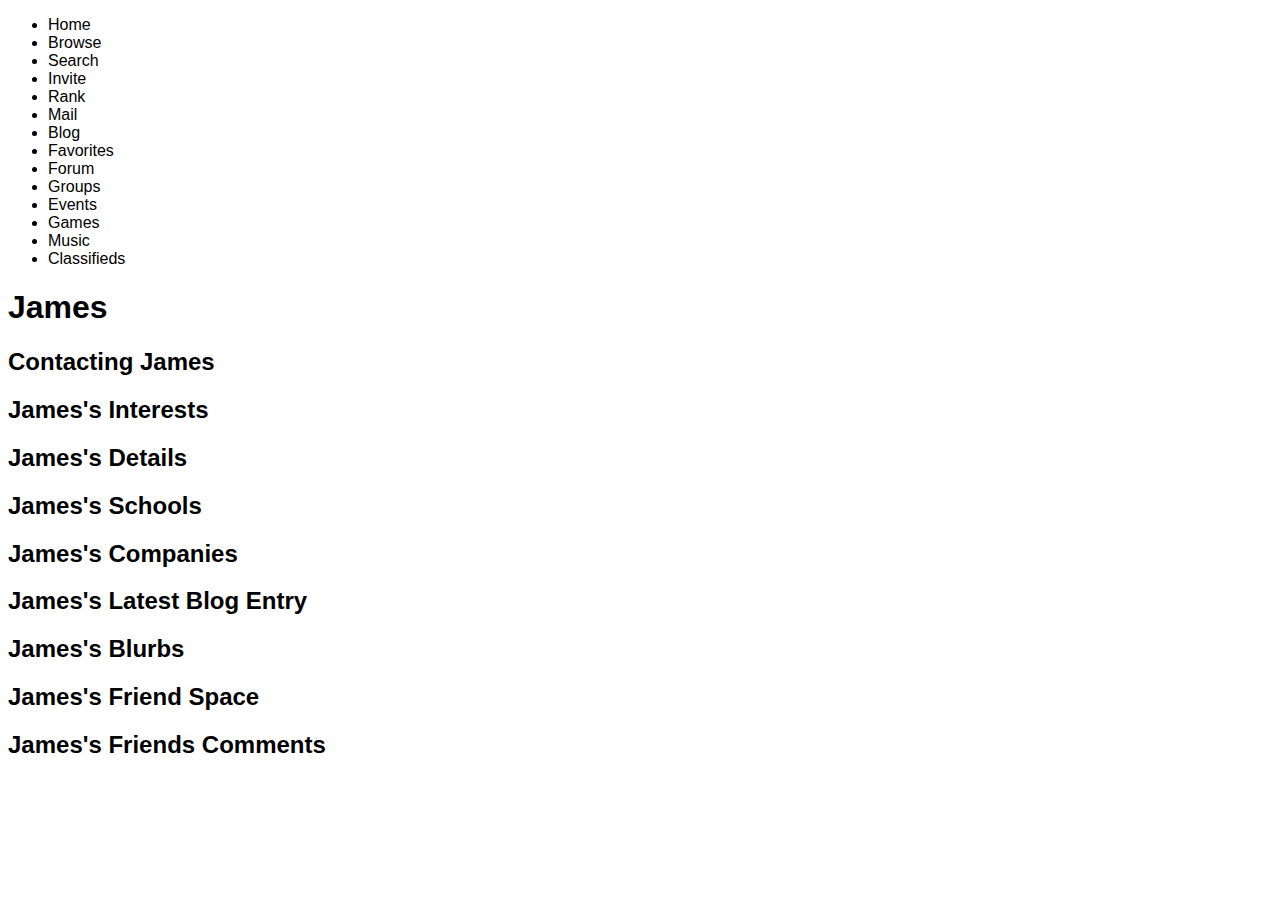
==== src/main/resources/Static/index.html @ 44215773 "Began building HTML framework" ====
<!DOCTYPE html>
<html lang="en">

<head>
	<meta charset="UTF-8">
	<meta name="viewport" content="width=device-width, initial-scale=1.0">
	<link rel="stylesheet" href="css/layout.css">
	<link rel="stylesheet" href="css/style.css">
	<title>MyPlace</title>
</head>

<body>
	<div class="container">
		<header>
			<nav>
				<ul class="navbar">
					<li>Home</li>
					<li>Browse</li>
					<li>Search</li>
					<li>Invite</li>
					<li>Rank</li>
					<li>Mail</li>
					<li>Blog</li>
					<li>Favorites</li>
					<li>Forum</li>
					<li>Groups</li>
					<li>Events</li>
					<li>Games</li>
					<li>Music</li>
					<li>Classifieds</li>
				</ul>
			</nav>
		</header>
		<main>
			<div class="col-left__main">
				<section class="bio">
					<h1>James</h1>
				</section>
				<section class="contact">
					<h2>Contacting James</h2>
				</section>
				<section class="interests">
					<h2>James's Interests</h2>
				</section>
				<section class="details">
					<h2>James's Details</h2>
				</section>
				<section class="schools">
					<h2>James's Schools</h2>
				</section>
				<section class="companies">
					<h2>James's Companies</h2>
				</section>
			</div>
			<div class="col-right__main">
				<section class="blogs">
					<h2>James's Latest Blog Entry</h2>
				</section>
				<section class="blurbs">
					<h2>James's Blurbs</h2>
				</section>
				<section class="friends">
					<h2>James's Friend Space</h2>
				</section>
				<section class="comments">
					<h2>James's Friends Comments</h2>
				</section>
			</div>
		</main>
	</div>
</body>

</html>
---- src/main/resources/Static/css/style.css ----
/* 
header background   003399
nav background      6698cb
card border         6698cb
title column bg     b1d0f0
content column bg   d5e8fb
titlebar bg         ffcc99
thumb bg            ff9933
comment bg          f9d6b4 
*/

body{
  font-family: Verdana, Geneva, Tahoma, sans-serif;
}
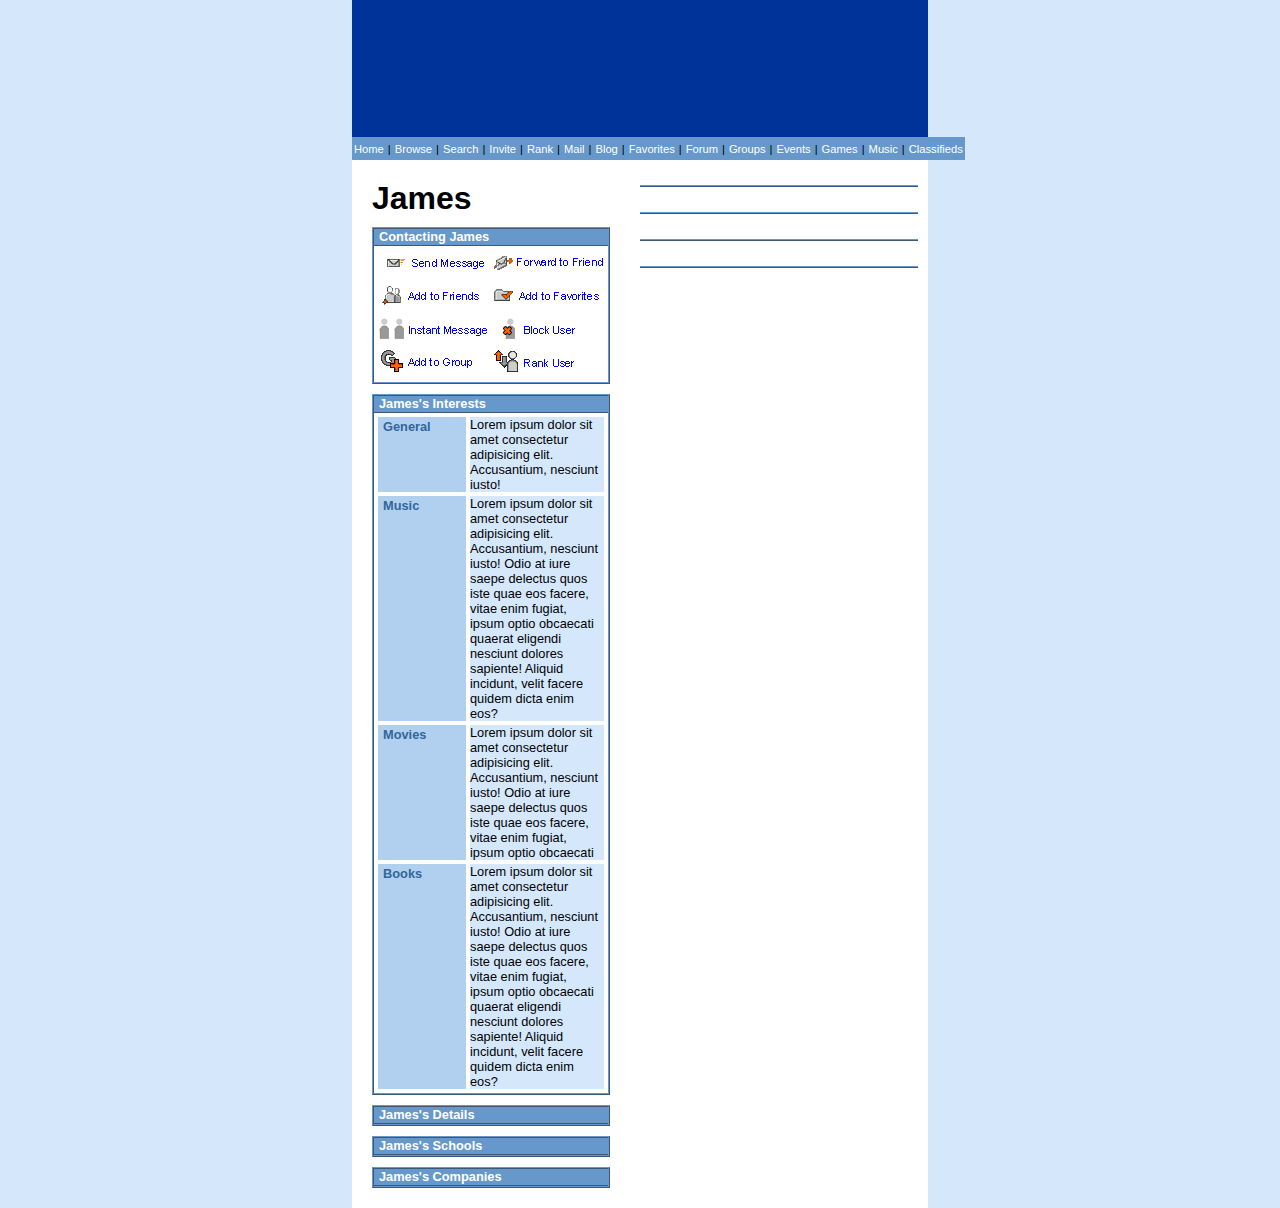
==== commit 102ee7db: "Fleshed out static prototype with grid and styling" ====
--- a/src/main/resources/Static/index.html
+++ b/src/main/resources/Static/index.html
@@ -10,63 +10,111 @@
 </head>
 
 <body>
-	<div class="container">
+	<div class="grid-container">
 		<header>
 			<nav>
 				<ul class="navbar">
 					<li>Home</li>
+					<li><span>|</span></li>
 					<li>Browse</li>
+					<li><span>|</span></li>
 					<li>Search</li>
+					<li><span>|</span></li>
 					<li>Invite</li>
+					<li><span>|</span></li>
 					<li>Rank</li>
+					<li><span>|</span></li>
 					<li>Mail</li>
+					<li><span>|</span></li>
 					<li>Blog</li>
+					<li><span>|</span></li>
 					<li>Favorites</li>
+					<li><span>|</span></li>
 					<li>Forum</li>
+					<li><span>|</span></li>
 					<li>Groups</li>
+					<li><span>|</span></li>
 					<li>Events</li>
+					<li><span>|</span></li>
 					<li>Games</li>
+					<li><span>|</span></li>
 					<li>Music</li>
+					<li><span>|</span></li>
 					<li>Classifieds</li>
 				</ul>
 			</nav>
 		</header>
-		<main>
-			<div class="col-left__main">
-				<section class="bio">
-					<h1>James</h1>
-				</section>
-				<section class="contact">
-					<h2>Contacting James</h2>
-				</section>
-				<section class="interests">
-					<h2>James's Interests</h2>
-				</section>
-				<section class="details">
-					<h2>James's Details</h2>
-				</section>
-				<section class="schools">
-					<h2>James's Schools</h2>
-				</section>
-				<section class="companies">
-					<h2>James's Companies</h2>
-				</section>
-			</div>
-			<div class="col-right__main">
-				<section class="blogs">
-					<h2>James's Latest Blog Entry</h2>
-				</section>
-				<section class="blurbs">
-					<h2>James's Blurbs</h2>
-				</section>
-				<section class="friends">
-					<h2>James's Friend Space</h2>
-				</section>
-				<section class="comments">
-					<h2>James's Friends Comments</h2>
-				</section>
-			</div>
-		</main>
+
+		<div class="grid-col-left col">
+			<section id="bio">
+				<h1>James</h1>
+				<div class="content">
+
+				</div>
+			</section>
+			<section id="contact">
+				<h2>Contacting James</h2>
+				<div class="content">
+					<a href=""><img src="images/sendMailIcon.gif" alt="Send Message"></a>
+					<a href=""><img src="images/forwardMailIcon.gif" alt="Forward to Friend"></a>
+					<a href=""><img src="images/addFriendIcon.gif" alt="Add to Friends"></a>
+					<a href=""><img src="images/addFavoritesIcon.gif" alt="Add to Favorites"></a>
+					<a href=""><img src="images/messagefriend.gif" alt="Instant Message"></a>
+					<a href=""><img src="images/blockuser.gif" alt="SBlock User"></a>
+					<a href=""><img src="images/icon_add_to_group.gif" alt="Add to Group"></a>
+					<a href=""><img src="images/icon_rank_user4.gif" alt="Rank User"></a>
+				</div>
+
+
+			</section>
+			<section id="interests">
+				<h2>James's Interests</h2>
+				<div class="content">
+					<div class="content-title">General</div>
+					<div class="content-area">Lorem ipsum dolor sit amet consectetur adipisicing elit.
+						Accusantium, nesciunt iusto! </div>
+					<div class="content-title">Music</div>
+					<div class="content-area">Lorem ipsum dolor sit amet consectetur adipisicing elit.
+						Accusantium, nesciunt iusto! Odio at iure saepe delectus quos iste quae eos facere,
+						vitae enim fugiat, ipsum optio obcaecati quaerat eligendi nesciunt dolores sapiente!
+						Aliquid incidunt, velit facere quidem dicta enim eos?</div>
+					<div class="content-title">Movies</div>
+					<div class="content-area">Lorem ipsum dolor sit amet consectetur adipisicing elit.
+						Accusantium, nesciunt iusto! Odio at iure saepe delectus quos iste quae eos facere,
+						vitae enim fugiat, ipsum optio obcaecati </div>
+					<div class="content-title">Books</div>
+					<div class="content-area">Lorem ipsum dolor sit amet consectetur adipisicing elit.
+						Accusantium, nesciunt iusto! Odio at iure saepe delectus quos iste quae eos facere,
+						vitae enim fugiat, ipsum optio obcaecati quaerat eligendi nesciunt dolores sapiente!
+						Aliquid incidunt, velit facere quidem dicta enim eos?</div>
+				</div>
+			</section>
+			<section id="details">
+				<h2>James's Details</h2>
+			</section>
+			<section id="schools">
+				<h2>James's Schools</h2>
+			</section>
+			<section id="companies">
+				<h2>James's Companies</h2>
+			</section>
+		</div> <!-- GRID-COL-LEFT -->
+
+		<div class="grid-col-right">
+			<section id="blogs">
+				<h2>James's Latest Blog Entry</h2>
+			</section>
+			<section id="blurbs">
+				<h2>James's Blurbs</h2>
+			</section>
+			<section id="friends">
+				<h2>James's Friend Space</h2>
+			</section>
+			<section id="comments">
+				<h2>James's Friends Comments</h2>
+			</section>
+		</div> <!-- GRID-COL-RIGHT -->
+
 	</div>
 </body>
 
--- a/src/main/resources/Static/css/layout.css
+++ b/src/main/resources/Static/css/layout.css
@@ -0,0 +1,56 @@
+.grid-container{
+  display: grid;
+  width: 45%;
+  grid-template-columns: 2fr 3fr;
+  grid-template-rows: 10rem 1fr;
+  margin: 0 auto;
+}
+
+header{
+  grid-column: 1/3;
+  display: grid;
+  grid-template-rows: 6fr 1fr;
+}
+
+header nav{
+  grid-row:2;
+}
+
+header nav ul{
+  display: flex;
+
+}
+
+/* LEFT COLUMN */
+
+.grid-col-left{
+  grid-column: 1;
+  grid-row: 2;
+}
+
+#contact .content{
+  display: grid;
+  padding: 2px;
+  grid-template-columns: 1fr 1fr;
+  grid-template-rows: repeat(4 1fr);
+}
+
+#interests .content{
+  display:grid;
+  grid-template-columns: 2fr 3fr;
+  grid-template-rows: auto;
+  margin: 2px;
+}
+
+#interests .content div{
+  margin: 2px;
+}
+
+
+
+/* RIGHT COLUMN */
+
+.grid-col-right{
+  grid-column: 2;
+  grid-row: 2;
+}--- a/src/main/resources/Static/css/style.css
+++ b/src/main/resources/Static/css/style.css
@@ -1,14 +1,131 @@
-/* 
-header background   003399
-nav background      6698cb
-card border         6698cb
-title column bg     b1d0f0
-content column bg   d5e8fb
-titlebar bg         ffcc99
-thumb bg            ff9933
-comment bg          f9d6b4 
-*/
+
+/* GLOBAL */
+
+:root{
+  --color-header-bg: #003399;
+  --color-trim: #6698cb;
+  --color-left-col-drk: #b1d0f0;
+  --color-left-col-lgt: #d5e8fb;
+  --color-right-col-title: #ffcc99;
+  --color-right-col-drk: #ff9933;
+  --color-right-col-lgt: #f9d6b4;
+  --color-text-lgt-blu: #336699;
+}
+
+
+* {
+  margin: 0;
+  padding: 0;
+
+}
+
+*,
+*::before,
+*::after {
+  box-sizing: border-box;
+}
+
+h2{
+  font-size: .8rem;
+  padding-left: 5px;
+}
+
+/* BODY */
 
 body{
   font-family: Verdana, Geneva, Tahoma, sans-serif;
-}+
+  background-color: var(--color-left-col-lgt);
+}
+
+.grid-container{
+  background-color: white;
+}
+
+/* HEADER */
+
+header{
+  background-color: var(--color-header-bg);
+}
+header nav{
+  background-color: var(--color-trim);
+}
+
+header nav ul{
+  list-style-type: none;
+  font-size: .7rem;
+  height:100%;
+  display: flex;
+  justify-content: center;
+  align-items: center;
+}
+
+header nav ul li{
+  color: white;
+  margin: 0 2px 0 2px;
+}
+
+header nav ul span{
+  color: black;
+}
+
+/* COLUMNS */
+
+.col{
+  padding: 10px;
+}
+
+/* SECTIONS */
+section{
+  margin: 10px;
+}
+
+section h2{
+  color:white;
+  border-bottom: 2px ridge var(--color-trim);
+}
+
+/* LEFT COLUMN */
+
+.grid-col-left{
+}
+
+.grid-col-left section{
+  border: 2px ridge var(--color-trim);
+}
+
+.grid-col-left section h2{
+  background-color: #6698cb;
+}
+
+#bio{
+  border: 0px;
+}
+
+#contact{
+  
+}
+
+#interests .content{
+  font-size: 0.8rem;
+}
+
+#interests .content-title{
+  background-color: var(--color-left-col-drk);
+  color: var(--color-text-lgt-blu);
+  padding-left: 5px;
+  padding-top: 2px;;
+  font-weight: 600;
+}
+
+#interests .content-area{
+  background-color: var(--color-left-col-lgt);
+}
+
+/* RIGHT COLUMN */
+
+.grid-col-right{
+}
+
+
+
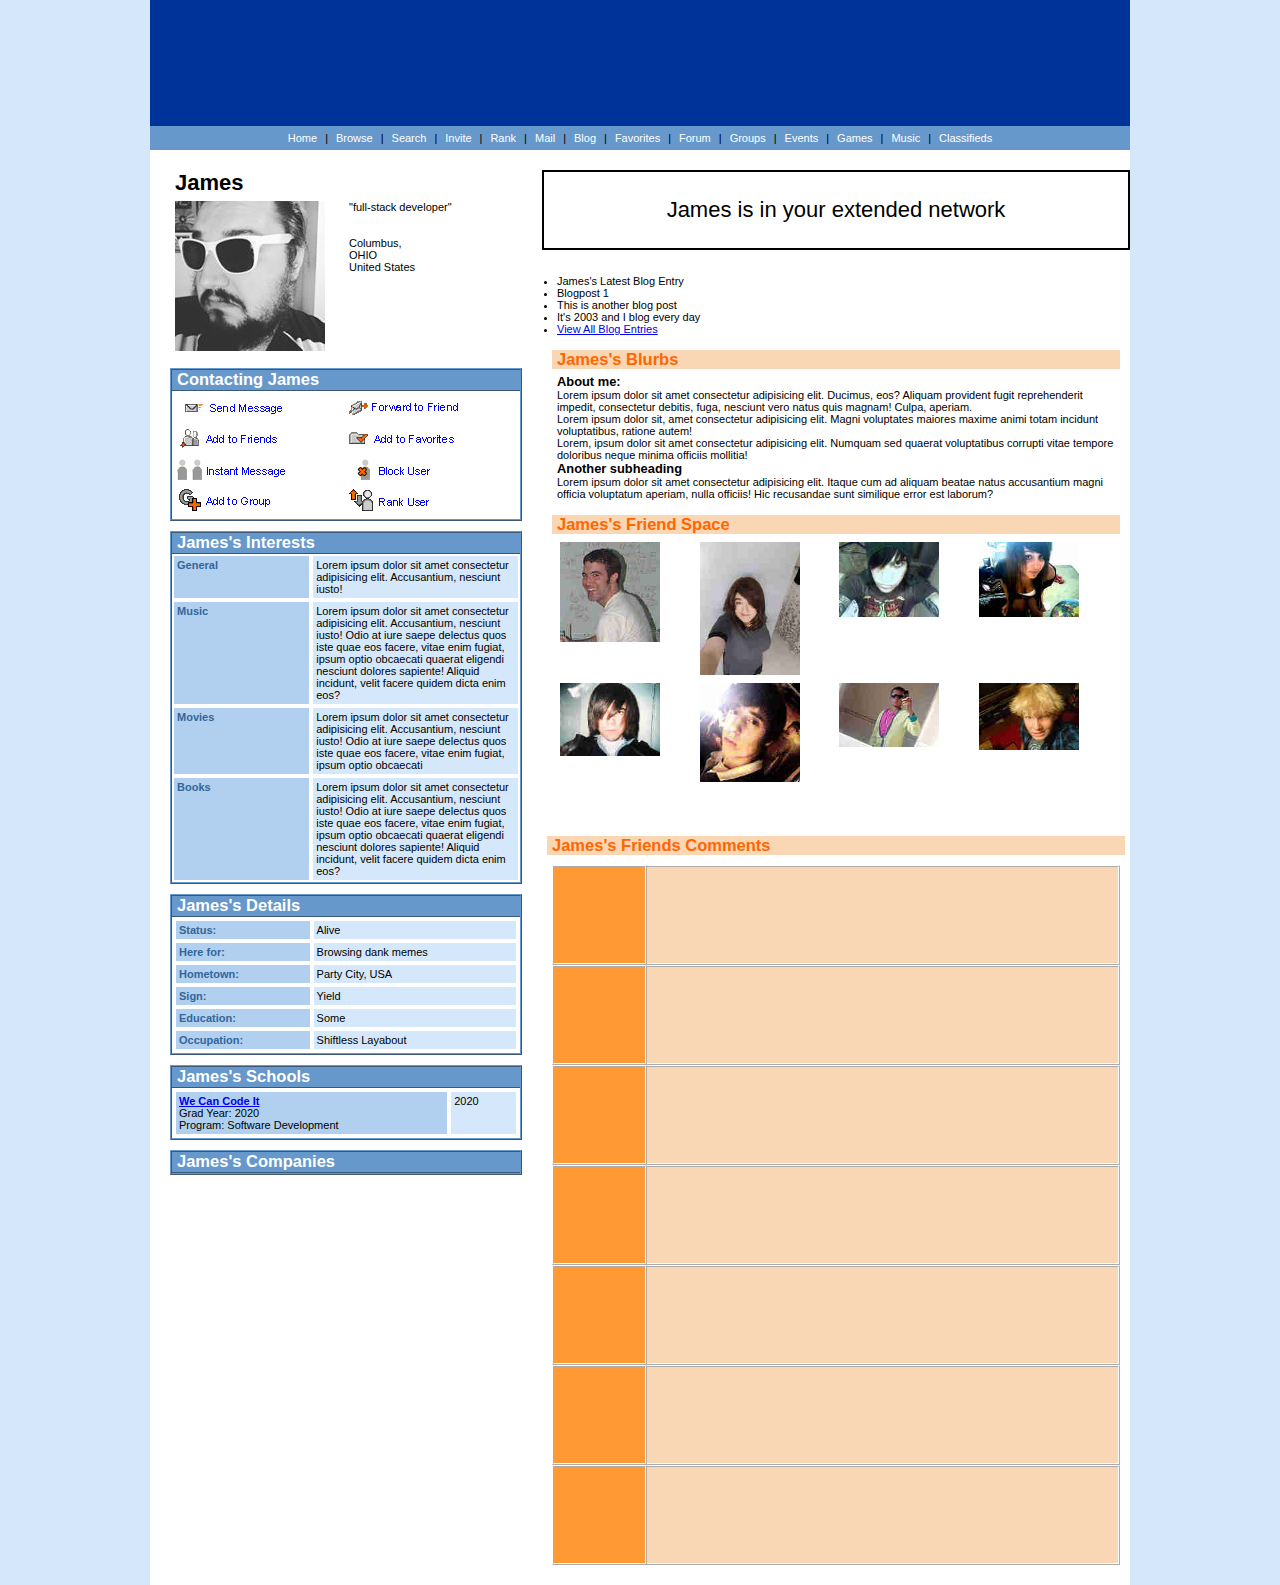
==== commit 68c4d49c: "Nearly finished with index.html prototype" ====
--- a/src/main/resources/Static/index.html
+++ b/src/main/resources/Static/index.html
@@ -49,7 +49,17 @@
 			<section id="bio">
 				<h1>James</h1>
 				<div class="content">
-
+					<div class="bio-col-left">
+						<img src="images/0.jpeg" alt="Selfie"></div>
+					<div class="bio-col-right">
+						<p>"full-stack developer"</p>
+						<br>
+						<br>
+						<p>Columbus,</p>
+						<p>OHIO</p>
+						<p>United States</p>
+
+					</div>
 				</div>
 			</section>
 			<section id="contact">
@@ -91,27 +101,121 @@
 			</section>
 			<section id="details">
 				<h2>James's Details</h2>
+				<div class="content">
+					<div class="content-title">Status:</div>
+					<div class="content-area">Alive</div>
+					<div class="content-title">Here for:</div>
+					<div class="content-area">Browsing dank memes</div>
+					<div class="content-title">Hometown:</div>
+					<div class="content-area">Party City, USA</div>
+					<div class="content-title">Sign:</div>
+					<div class="content-area">Yield</div>
+					<div class="content-title">Education:</div>
+					<div class="content-area">Some</div>
+					<div class="content-title">Occupation:</div>
+					<div class="content-area">Shiftless Layabout</div>
+				</div>
 			</section>
 			<section id="schools">
 				<h2>James's Schools</h2>
+				<div class="content">
+					<div class="content-title">
+						<a href="#">We Can Code It</a>
+						<p>Grad Year: 2020</p>
+						<p>Program: Software Development</p>
+					</div>
+					<div class="content-area">2020</div>
+				</div>
 			</section>
 			<section id="companies">
+				<div class="content">
+
+				</div>
 				<h2>James's Companies</h2>
 			</section>
 		</div> <!-- GRID-COL-LEFT -->
 
 		<div class="grid-col-right">
+			<section id="network">
+				<p>James is in your extended network</p>
+			</section>
 			<section id="blogs">
-				<h2>James's Latest Blog Entry</h2>
+
+				<div class="content">
+					<ul>
+						<li>James's Latest Blog Entry</li>
+						<li>Blogpost 1</li>
+						<li>This is another blog post</li>
+						<li>It's 2003 and I blog every day</li>
+						<li><a href="#">View All Blog Entries</a></li>
+					</ul>
+
+				</div>
 			</section>
 			<section id="blurbs">
 				<h2>James's Blurbs</h2>
+				<div class="content">
+					<h3>About me:</h3>
+					<p>Lorem ipsum dolor sit amet consectetur adipisicing elit.
+						Ducimus, eos? Aliquam provident fugit reprehenderit impedit,
+						consectetur debitis, fuga, nesciunt vero natus
+						quis magnam! Culpa, aperiam.</p>
+					<p>Lorem ipsum dolor sit, amet consectetur adipisicing elit. Magni
+						voluptates maiores maxime animi totam incidunt voluptatibus, ratione autem!</p>
+					<p>Lorem, ipsum dolor sit amet consectetur adipisicing elit. Numquam sed quaerat
+						voluptatibus corrupti vitae tempore doloribus neque minima officiis mollitia!</p>
+					<h3>Another subheading</h3>
+					<p>Lorem ipsum dolor sit amet consectetur adipisicing elit. Itaque cum ad aliquam
+						beatae natus accusantium magni officia voluptatum aperiam, nulla officiis! Hic
+						recusandae sunt similique error est laborum?</p>
+				</div>
 			</section>
 			<section id="friends">
 				<h2>James's Friend Space</h2>
+				<div class="content">
+					<div><img src="images/friend1.jpg" alt="Friend1"></div>
+					<div><img src="images/friend2.jpg" alt="Friend2"></div>
+					<div><img src="images/friend3.jpg" alt="Friend3"></div>
+					<div><img src="images/friend4.jpg" alt="Friend4"></div>
+					<div><img src="images/friend5.jpg" alt="Friend5"></div>
+					<div><img src="images/friend6.jpg" alt="Friend6"></div>
+					<div><img src="images/friend7.jpg" alt="Friend7"></div>
+					<div><img src="images/friend8.jpg" alt="Friend8"></div>
+				</div>
 			</section>
 			<section id="comments">
 				<h2>James's Friends Comments</h2>
+				<div id="comments">
+					<div class="comment">
+						<div class="comment-thumb"></div>
+						<div class="comment-text"></div>
+					</div>
+					<div class="comment">
+						<div class="comment-thumb"></div>
+						<div class="comment-text"></div>
+					</div>
+					<div class="comment">
+						<div class="comment-thumb"></div>
+						<div class="comment-text"></div>
+					</div>
+					<div class="comment">
+						<div class="comment-thumb"></div>
+						<div class="comment-text"></div>
+					</div>
+					<div class="comment">
+						<div class="comment-thumb"></div>
+						<div class="comment-text"></div>
+					</div>
+					<div class="comment">
+						<div class="comment-thumb"></div>
+						<div class="comment-text"></div>
+					</div>
+					<div class="comment">
+						<div class="comment-thumb"></div>
+						<div class="comment-text"></div>
+					</div>
+
+				</div>
 			</section>
 		</div> <!-- GRID-COL-RIGHT -->
 
--- a/src/main/resources/Static/css/layout.css
+++ b/src/main/resources/Static/css/layout.css
@@ -1,8 +1,7 @@
 .grid-container{
   display: grid;
-  width: 45%;
   grid-template-columns: 2fr 3fr;
-  grid-template-rows: 10rem 1fr;
+  grid-template-rows: 150px auto;
   margin: 0 auto;
 }
 
@@ -28,6 +27,13 @@
   grid-row: 2;
 }
 
+#bio .content{
+  display: grid;
+  padding: 2px;
+  grid-template-columns: 1fr 1fr;
+ }
+ 
+
 #contact .content{
   display: grid;
   padding: 2px;
@@ -39,13 +45,22 @@
   display:grid;
   grid-template-columns: 2fr 3fr;
   grid-template-rows: auto;
+}
+
+
+#details .content{
+  display:grid;
+  grid-template-columns: 2fr 3fr;
+  grid-template-rows: auto;
   margin: 2px;
 }
 
-#interests .content div{
+#schools .content{
+  display:grid;
+  grid-template-columns: 4fr 1fr;
+  grid-template-rows: auto;
   margin: 2px;
 }
-
 
 
 /* RIGHT COLUMN */
@@ -53,4 +68,20 @@
 .grid-col-right{
   grid-column: 2;
   grid-row: 2;
+}
+
+#friends .content{
+  display:grid;
+  grid-template-columns: 1fr 1fr 1fr 1fr;
+  grid-template-rows: 1fr 1fr;
+}
+
+#comments{
+  display:flex;
+  flex-direction: column;
+}
+
+.comment{
+  display: grid;
+  grid-template-columns: 1fr 5fr;
 }--- a/src/main/resources/Static/css/style.css
+++ b/src/main/resources/Static/css/style.css
@@ -10,13 +10,15 @@
   --color-right-col-drk: #ff9933;
   --color-right-col-lgt: #f9d6b4;
   --color-text-lgt-blu: #336699;
+  --color-text-drk-orn: #FF6600;
+
+  font-size: 11px;
 }
 
 
 * {
   margin: 0;
   padding: 0;
-
 }
 
 *,
@@ -25,21 +27,26 @@
   box-sizing: border-box;
 }
 
-h2{
-  font-size: .8rem;
-  padding-left: 5px;
+html{
+
 }
-
-/* BODY */
-
 body{
-  font-family: Verdana, Geneva, Tahoma, sans-serif;
+  font-family: Arial, Helvetica, sans-serif;
 
   background-color: var(--color-left-col-lgt);
 }
 
+
+h1{
+  padding-left: 5px;
+}
+h2{
+  padding-left: 5px;
+}
+
 .grid-container{
   background-color: white;
+  width: 980px;
 }
 
 /* HEADER */
@@ -53,7 +60,6 @@
 
 header nav ul{
   list-style-type: none;
-  font-size: .7rem;
   height:100%;
   display: flex;
   justify-content: center;
@@ -63,6 +69,8 @@
 header nav ul li{
   color: white;
   margin: 0 2px 0 2px;
+  padding: 6px 2px;
+
 }
 
 header nav ul span{
@@ -80,14 +88,15 @@
   margin: 10px;
 }
 
-section h2{
-  color:white;
-  border-bottom: 2px ridge var(--color-trim);
+.content div{
+  padding: 3px;
 }
 
 /* LEFT COLUMN */
 
-.grid-col-left{
+.grid-col-left section h2{
+ color:white;
+ border-bottom: 2px ridge var(--color-trim);
 }
 
 .grid-col-left section{
@@ -102,30 +111,76 @@
   border: 0px;
 }
 
-#contact{
-  
-}
-
-#interests .content{
-  font-size: 0.8rem;
-}
-
-#interests .content-title{
+.content-title{
   background-color: var(--color-left-col-drk);
   color: var(--color-text-lgt-blu);
   padding-left: 5px;
   padding-top: 2px;;
   font-weight: 600;
+  margin: 2px;
+
 }
 
-#interests .content-area{
+.content-title p{
+ color: initial;
+ font-weight: initial;
+}
+
+.content-area{
   background-color: var(--color-left-col-lgt);
+  margin: 2px;
+
 }
 
 /* RIGHT COLUMN */
 
-.grid-col-right{
+.grid-col-right section h2{
+  color:var(--color-text-drk-orn);
+  background-color: var(--color-right-col-lgt);
+}
+
+.grid-col-right .content{
+  padding: 5px;
+}
+
+#network {
+  margin: 20px auto;
+  border: 2px solid black;
+}
+
+#network p{
+  font-size: 2rem;
+  text-align: center;
+  padding: 25px 0;
 }
 
 
 
+#blogs{
+}
+
+#comments{
+  margin: 10px 5px;
+}
+.comment{
+  height: 100px;
+}
+
+.comment-thumb{
+  background-color: var(--color-right-col-drk);
+  border: 2px ridge white;
+}
+
+.comment-text{
+  background-color: var(--color-right-col-lgt);
+  border: 2px ridge white;
+  border-left: none;
+  border-bottom: none;
+}
+
+.comment-text:last-of-type{
+  border-bottom: 2px ridge white;
+}
+
+
+
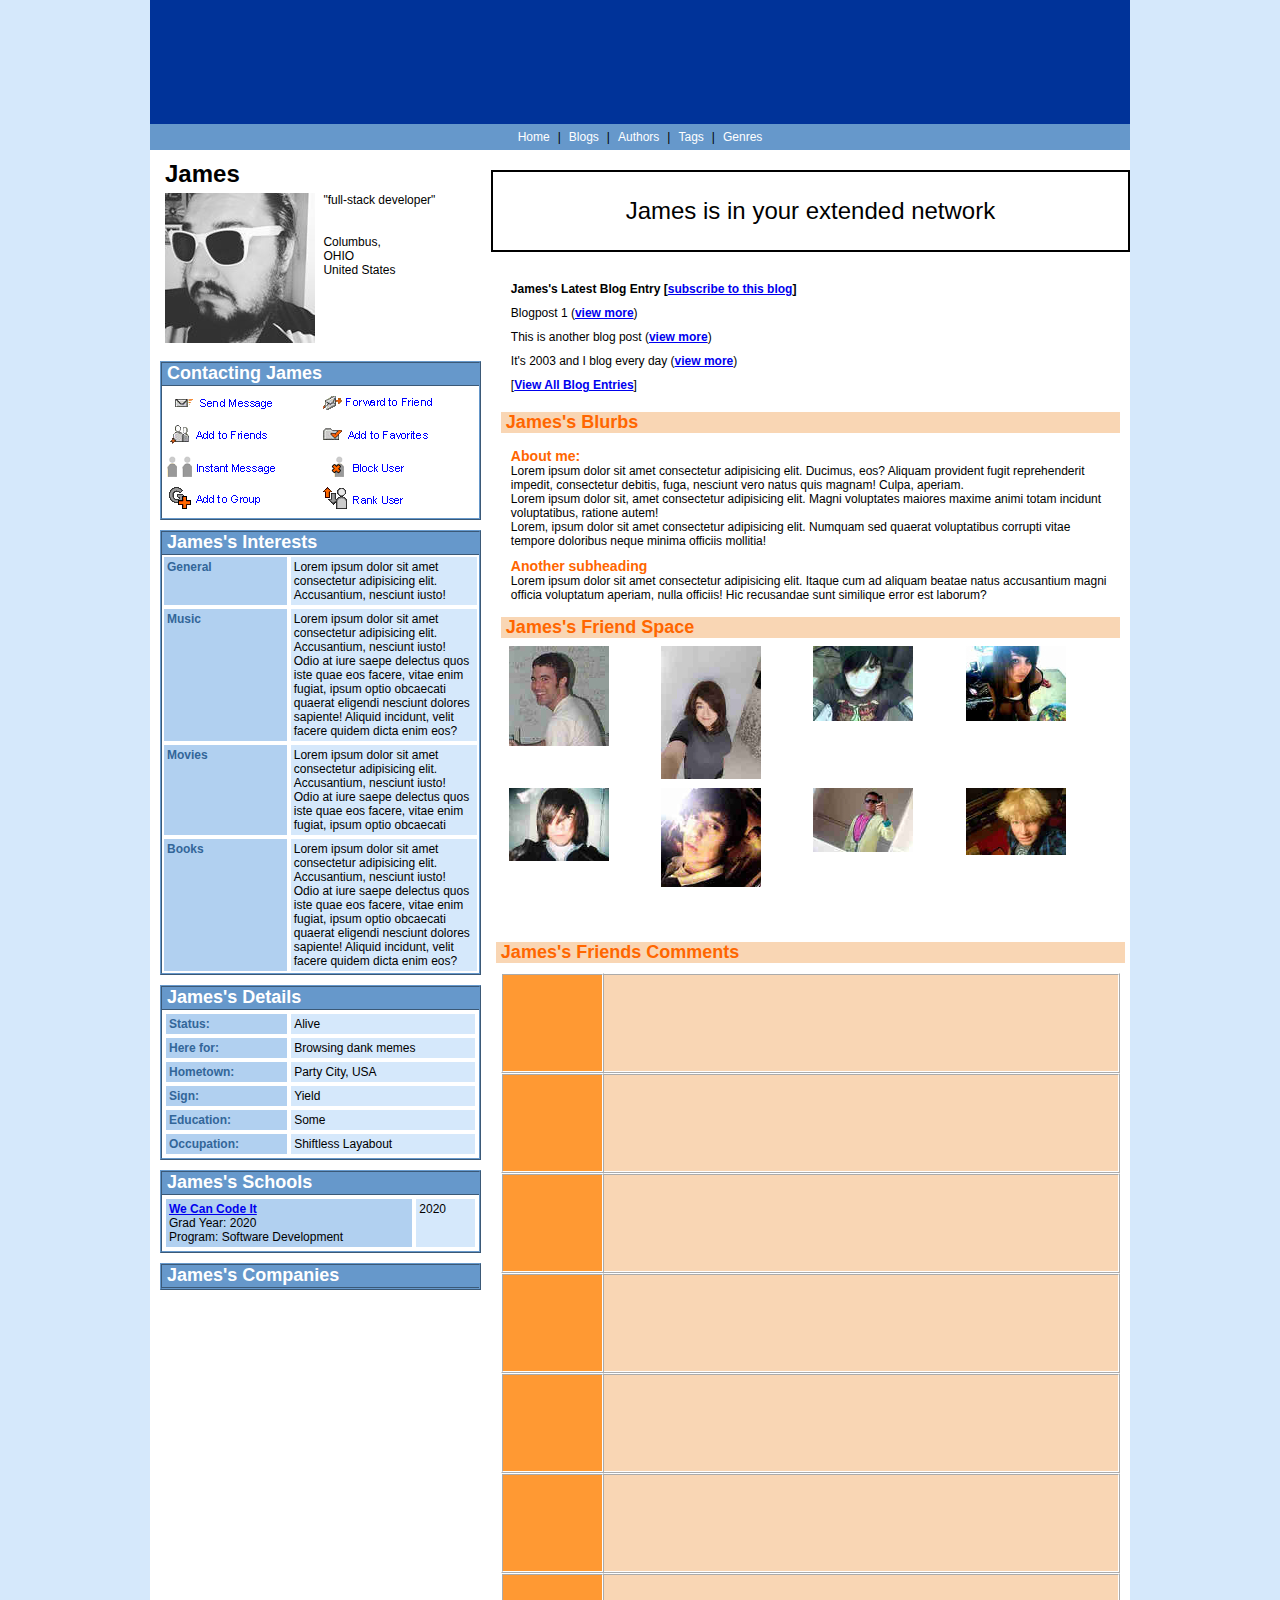
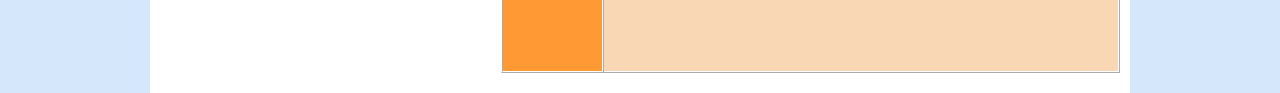
==== commit 95c85f0a: "Created prototype pages for authors, tags, posts, and genres" ====
--- a/src/main/resources/Static/index.html
+++ b/src/main/resources/Static/index.html
@@ -14,33 +14,15 @@
 		<header>
 			<nav>
 				<ul class="navbar">
-					<li>Home</li>
-					<li><span>|</span></li>
-					<li>Browse</li>
-					<li><span>|</span></li>
-					<li>Search</li>
-					<li><span>|</span></li>
-					<li>Invite</li>
-					<li><span>|</span></li>
-					<li>Rank</li>
-					<li><span>|</span></li>
-					<li>Mail</li>
-					<li><span>|</span></li>
-					<li>Blog</li>
-					<li><span>|</span></li>
-					<li>Favorites</li>
-					<li><span>|</span></li>
-					<li>Forum</li>
-					<li><span>|</span></li>
-					<li>Groups</li>
-					<li><span>|</span></li>
-					<li>Events</li>
-					<li><span>|</span></li>
-					<li>Games</li>
-					<li><span>|</span></li>
-					<li>Music</li>
-					<li><span>|</span></li>
-					<li>Classifieds</li>
+					<li><a href="index.html">Home</a> </li>
+					<li><span>|</span></li>
+					<li><a href="blogs.html">Blogs</a></li>
+					<li><span>|</span></li>
+					<li><a href="authors.html">Authors</a></li>
+					<li><span>|</span></li>
+					<li><a href="tags.html">Tags</a></li>
+					<li><span>|</span></li>
+					<li><a href="genres.html">Genres</a></li>
 				</ul>
 			</nav>
 		</header>
@@ -60,7 +42,7 @@
 						<p>United States</p>
 
 					</div>
-				</div>
+				</div><!-- CONTENT -->
 			</section>
 			<section id="contact">
 				<h2>Contacting James</h2>
@@ -73,7 +55,7 @@
 					<a href=""><img src="images/blockuser.gif" alt="SBlock User"></a>
 					<a href=""><img src="images/icon_add_to_group.gif" alt="Add to Group"></a>
 					<a href=""><img src="images/icon_rank_user4.gif" alt="Rank User"></a>
-				</div>
+				</div><!-- CONTENT -->
 
 
 			</section>
@@ -97,7 +79,7 @@
 						Accusantium, nesciunt iusto! Odio at iure saepe delectus quos iste quae eos facere,
 						vitae enim fugiat, ipsum optio obcaecati quaerat eligendi nesciunt dolores sapiente!
 						Aliquid incidunt, velit facere quidem dicta enim eos?</div>
-				</div>
+				</div><!-- CONTENT -->
 			</section>
 			<section id="details">
 				<h2>James's Details</h2>
@@ -114,7 +96,7 @@
 					<div class="content-area">Some</div>
 					<div class="content-title">Occupation:</div>
 					<div class="content-area">Shiftless Layabout</div>
-				</div>
+				</div><!-- CONTENT -->
 			</section>
 			<section id="schools">
 				<h2>James's Schools</h2>
@@ -125,12 +107,12 @@
 						<p>Program: Software Development</p>
 					</div>
 					<div class="content-area">2020</div>
-				</div>
+				</div><!-- CONTENT -->
 			</section>
 			<section id="companies">
 				<div class="content">
 
-				</div>
+				</div><!-- CONTENT -->
 				<h2>James's Companies</h2>
 			</section>
 		</div> <!-- GRID-COL-LEFT -->
@@ -142,18 +124,18 @@
 			<section id="blogs">
 
 				<div class="content">
-					<ul>
-						<li>James's Latest Blog Entry</li>
-						<li>Blogpost 1</li>
-						<li>This is another blog post</li>
-						<li>It's 2003 and I blog every day</li>
-						<li><a href="#">View All Blog Entries</a></li>
+					<ul class="blog-entries">
+						<li class="blog-link">James's Latest Blog Entry [<a href="#">subscribe to this blog</a>] </li>
+						<li>Blogpost 1 (<a href="#"" class=" blog-link">view more</a>)</li>
+						<li>This is another blog post (<a href="#"" class=" blog-link">view more</a>)</li>
+						<li>It's 2003 and I blog every day (<a href="#"" class=" blog-link">view more</a>)</li>
+						<li>[<a href=" #" class="blog-link">View All Blog Entries</a>]</li>
 					</ul>
 
-				</div>
+				</div><!-- CONTENT -->
 			</section>
 			<section id="blurbs">
-				<h2>James's Blurbs</h2>
+				<h2 class="col-right-sub">James's Blurbs</h2>
 				<div class="content">
 					<h3>About me:</h3>
 					<p>Lorem ipsum dolor sit amet consectetur adipisicing elit.
@@ -168,10 +150,10 @@
 					<p>Lorem ipsum dolor sit amet consectetur adipisicing elit. Itaque cum ad aliquam
 						beatae natus accusantium magni officia voluptatum aperiam, nulla officiis! Hic
 						recusandae sunt similique error est laborum?</p>
-				</div>
+				</div><!-- CONTENT -->
 			</section>
 			<section id="friends">
-				<h2>James's Friend Space</h2>
+				<h2 class="col-right-sub">James's Friend Space</h2>
 				<div class="content">
 					<div><img src="images/friend1.jpg" alt="Friend1"></div>
 					<div><img src="images/friend2.jpg" alt="Friend2"></div>
@@ -181,7 +163,7 @@
 					<div><img src="images/friend6.jpg" alt="Friend6"></div>
 					<div><img src="images/friend7.jpg" alt="Friend7"></div>
 					<div><img src="images/friend8.jpg" alt="Friend8"></div>
-				</div>
+				</div><!-- CONTENT -->
 			</section>
 			<section id="comments">
 				<h2>James's Friends Comments</h2>
@@ -215,9 +197,10 @@
 						<div class="comment-text"></div>
 					</div>
 
-				</div>
+				</div><!-- COMMENTS -->
 			</section>
 		</div> <!-- GRID-COL-RIGHT -->
+
 
 	</div>
 </body>
--- a/src/main/resources/Static/css/layout.css
+++ b/src/main/resources/Static/css/layout.css
@@ -1,6 +1,6 @@
 .grid-container{
   display: grid;
-  grid-template-columns: 2fr 3fr;
+  grid-template-columns: 1.6fr 3fr;
   grid-template-rows: 150px auto;
   margin: 0 auto;
 }
--- a/src/main/resources/Static/css/style.css
+++ b/src/main/resources/Static/css/style.css
@@ -12,7 +12,7 @@
   --color-text-lgt-blu: #336699;
   --color-text-drk-orn: #FF6600;
 
-  font-size: 11px;
+  font-size: 12px;
 }
 
 
@@ -37,16 +37,21 @@
 }
 
 
-h1{
-  padding-left: 5px;
-}
-h2{
-  padding-left: 5px;
+h1,h2,h3{
+  padding-left: 5px;
+}
+
+
+ul{
+
+  list-style: none;
+
 }
 
 .grid-container{
   background-color: white;
   width: 980px;
+  min-height: 100vh;
 }
 
 /* HEADER */
@@ -59,7 +64,6 @@
 }
 
 header nav ul{
-  list-style-type: none;
   height:100%;
   display: flex;
   justify-content: center;
@@ -77,11 +81,18 @@
   color: black;
 }
 
+nav a{
+  color: white;
+  text-decoration: none;
+}
+
+nav a:hover{
+  color: black;
+}
+
 /* COLUMNS */
 
-.col{
-  padding: 10px;
-}
+
 
 /* SECTIONS */
 section{
@@ -141,6 +152,11 @@
 
 .grid-col-right .content{
   padding: 5px;
+}
+
+.grid-col-right h3{
+  color:var(--color-text-drk-orn);
+  padding-top: 10px;
 }
 
 #network {
@@ -153,7 +169,6 @@
   text-align: center;
   padding: 25px 0;
 }
-
 
 
 #blogs{
@@ -183,4 +198,32 @@
 }
 
 
-
+.blog-entries li{
+  padding: 5px;
+}
+
+.blog-link{
+  font-weight: 700;
+}
+
+#blurbs p{
+  padding-left: 5px;
+}
+
+#blog-title content{
+  padding-left: 5px;
+}
+
+.blog-footer{
+  background-color: var(--color-right-col-title);
+  color: rgba(0,0,0,0.7);
+}
+
+#blogpost ul{
+  display: flex;
+}
+
+#blogpost li{
+  padding: 2px 5px;
+
+}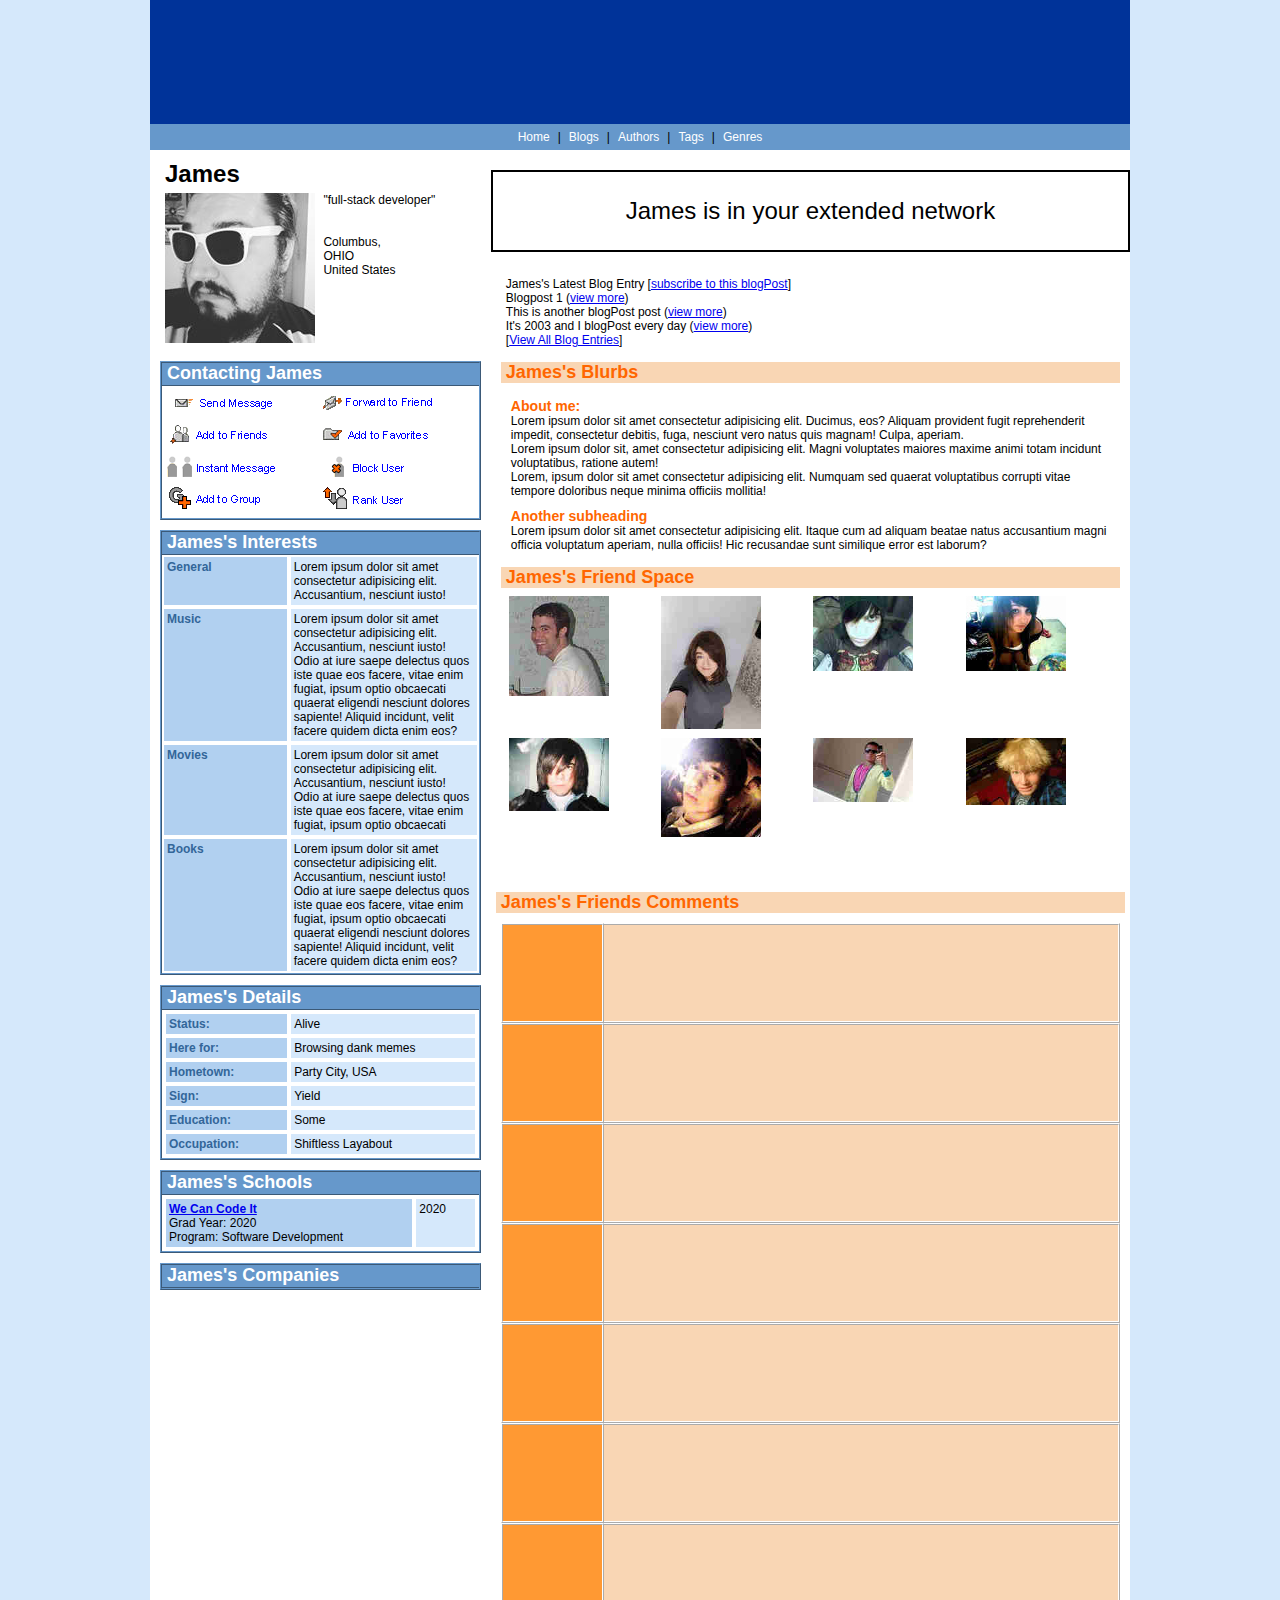
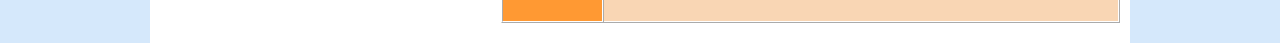
==== commit f48f32f5: "spent a few hours with failing jpawiring test unable to create a table. was just missing a getter. a" ====
--- a/src/main/resources/Static/index.html
+++ b/src/main/resources/Static/index.html
@@ -124,12 +124,12 @@
 			<section id="blogs">
 
 				<div class="content">
-					<ul class="blog-entries">
-						<li class="blog-link">James's Latest Blog Entry [<a href="#">subscribe to this blog</a>] </li>
-						<li>Blogpost 1 (<a href="#"" class=" blog-link">view more</a>)</li>
-						<li>This is another blog post (<a href="#"" class=" blog-link">view more</a>)</li>
-						<li>It's 2003 and I blog every day (<a href="#"" class=" blog-link">view more</a>)</li>
-						<li>[<a href=" #" class="blog-link">View All Blog Entries</a>]</li>
+					<ul class="blogPost-entries">
+						<li class="blogPost-link">James's Latest Blog Entry [<a href="#">subscribe to this blogPost</a>] </li>
+						<li>Blogpost 1 (<a href="#"" class=" blogPost-link">view more</a>)</li>
+						<li>This is another blogPost post (<a href="#"" class=" blogPost-link">view more</a>)</li>
+						<li>It's 2003 and I blogPost every day (<a href="#"" class=" blogPost-link">view more</a>)</li>
+						<li>[<a href=" #" class="blogPost-link">View All Blog Entries</a>]</li>
 					</ul>
 
 				</div><!-- CONTENT -->
